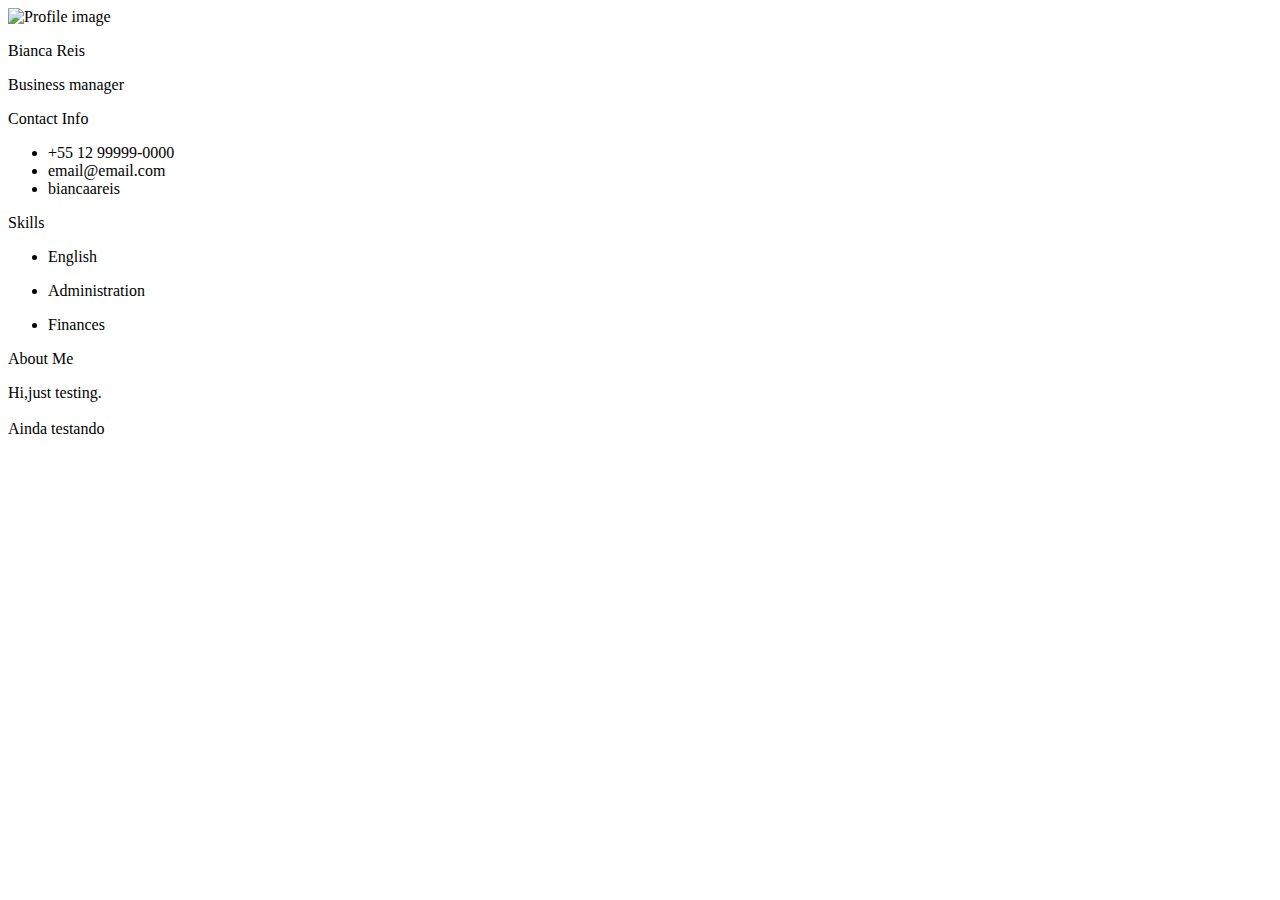
==== Day 3/index.html @ ce056992 "day 33" ====
<!DOCTYPE html>
<html lang="en">
<head>
    <meta charset="UTF-8">
    <meta http-equiv="X-UA-Compatible" content="IE=edge">
    <meta name="viewport" content="width=device-width, initial-scale=1.0">
    <title>Bianca Reis</title>

    <link rel="stylesheet" href="style.css">
</head>
<body>
    <main class="resume-contents">
        <section class="left-section">
            <section class="left-section-content">
                <div class="profile">
                <img class="profile-image" src="img/profile-image.jpg" alt="Profile image">
                <p class="name">Bianca Reis</p>
                <p class="profession">Business manager</p>    
                </div>
                <div class="contact-info">
                    <p class="left-title">Contact Info</p>
                    <ul>
                        <li><i class="fa fa-phone"></i>+55 12 99999-0000</li>
                        <li><i class="fa fa-envelope"></i>email@email.com</li>
                        <li><i class="fa fa-github"></i>biancaareis</li>
                    </ul>
                </div>
                <div class="skills">
                    <p class="left-title">Skills</p>
                    <ul>
                        <li><p> English</p></li>
                        <li><p> Administration</p></li>
                        <li><p> Finances</p></li>
                    </ul>
                </div>
            </section>
            </section>
        </section>
    </section>

            <section class="right-section">
                <div class="right-section-contents">
                    <section class="about gap">
                        <div class="right-title">About Me</div>
                        <p class="about-me-contents">
                            Hi,just testing. <br>
                            <br> Ainda testando
                        </p>
                    </section>
                </div>
            </section>
        </section>
    </section>
</section>
    </main>
</body>
</html>
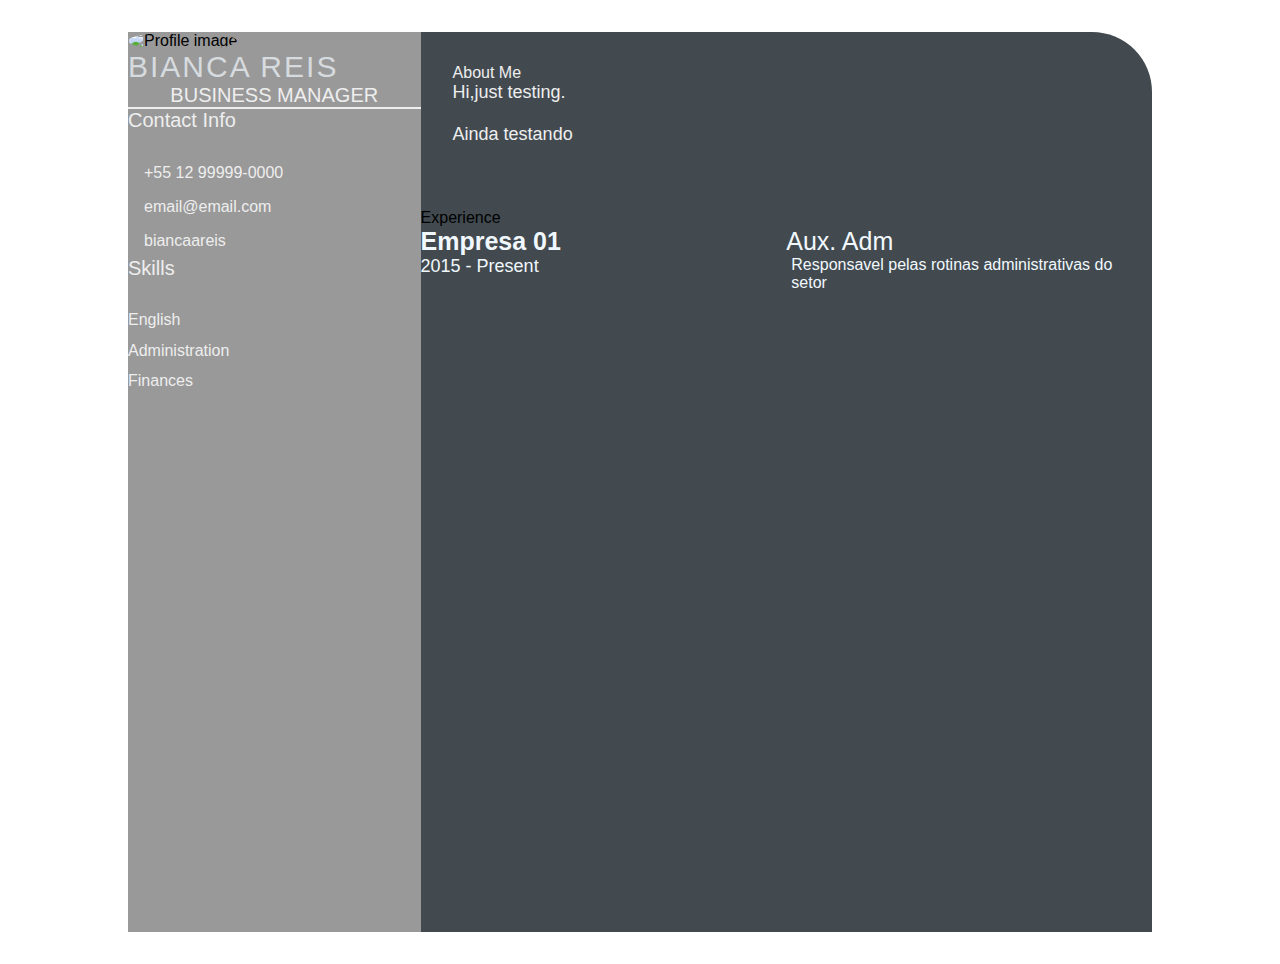
==== commit aa8b743f: "Day 3" ====
--- a/Day 3/index.html
+++ b/Day 3/index.html
@@ -6,7 +6,7 @@
     <meta name="viewport" content="width=device-width, initial-scale=1.0">
     <title>Bianca Reis</title>
 
-    <link rel="stylesheet" href="style.css">
+    <link rel="stylesheet" href="style (1).css">
 </head>
 <body>
     <main class="resume-contents">
@@ -48,10 +48,21 @@
                         </p>
                     </section>
                 </div>
-            </section>
+            <section class="experience gap">
+                <div class="rigth-title">Experience</div>
+                <div class="experience-contents">
+                    <div class="exp-left">
+                        <p class="exp-company-name">Empresa 01</p>
+                        <p class="exp-time-period">2015 - Present</p>
+                    </div>
+                    <div class="exp-right">
+                        <p class="exp-position">Aux. Adm</p>
+                        <p class="exp-desc">
+                            Responsavel pelas rotinas administrativas do setor
+                        </p>
+                    </div>
+            </section>                  
         </section>
-    </section>
-</section>
-    </main>
+        </main>
 </body>
 </html>--- a/Day 3/style (1).css
+++ b/Day 3/style (1).css
@@ -0,0 +1,138 @@
+* {
+    margin: 0;
+    padding: 0;
+    box-sizing: border-box;
+    list-style: none;
+    font-family: 'Roboto', sans-serif;
+}
+
+.resume-contents {
+    min-height: 100vh;
+    width: 80%;
+    margin: 2rem auto;
+    display: grid;
+    grid-template-columns: repeat(7, 1fr);
+}
+
+.left-section {
+    grid-column: span 2;
+    height: 100%;
+    background-color: #999999;
+}
+
+.right-section {
+    grid-column: span 5;
+    height: 100%;
+    background-color: #424a50;
+    border-radius: 0px 60px 0px 0px;
+}
+
+.left-section-contents{
+    padding: 2rem 2rem;
+}
+
+.profile {
+    width: 100%;
+    border-bottom: 2px solid #eeeeee;
+}
+
+.profile .profile-image {
+    width: 100%;
+    border-radius: 100%;
+}
+
+.name {
+    color: #D6DBDF;
+    font-size: 30px;
+    letter-spacing: 2px;
+    text-transform: uppercase;
+}
+
+.profession {
+    color: #eeeeee;
+    font-size: 20px;
+    text-transform: uppercase;
+    text-align: center;
+}
+
+/* .contact-info { border-bottom: 2px solid #1B2631; } */
+.left-title {
+    color: #eeeeee;
+    font-size: 20px;
+}
+
+.contact-info ul {
+    padding-top: 1.5rem;
+}
+
+.contact-info ul li,
+.references ul li {
+    padding: .4rem 0;
+    color: #eeeeee;
+}
+
+.contact-info ul li i,
+.references ul li i {
+    padding-right: 1rem;
+    font-size: 18px;
+    color: #eeeeee;
+}
+
+.skills ul {
+    padding-top: 1.5rem;
+}
+.skills ul li p {
+    padding: .4rem 0;
+    color: #eeeeee;
+}
+
+.right-section-contents {
+    padding: 2rem 2rem;
+}
+
+.right-title {
+    color: #eeeeee;
+}
+
+.gap {
+    padding-bottom: 2rem;
+}
+.about-me-contents {
+    font-size: 18px;
+    color: #eeeeee;
+}
+
+.experience-contents,
+.education-contents,
+.awards-contents {
+    display: grid;
+    grid-template-columns: repeat(2, 1fr);
+    padding-bottom: 2rem;
+    color: #F1F8FD;
+}
+
+.exp-company-name,
+.education-school-name,
+.awards-company-name {
+    font-size: 25px;
+    font-weight: bold;
+}
+
+.exp-time-period,
+.educationp-time-period,
+.awards-time-period {
+    font-size: 18px;
+}
+
+.exp-position,
+.education-subject,
+.awards-name {
+    font-size: 25px;
+}
+
+.exp-desc,
+.education-desc,
+.awards-desc {
+    font-size: 16px;
+    padding-left: 5px;
+}